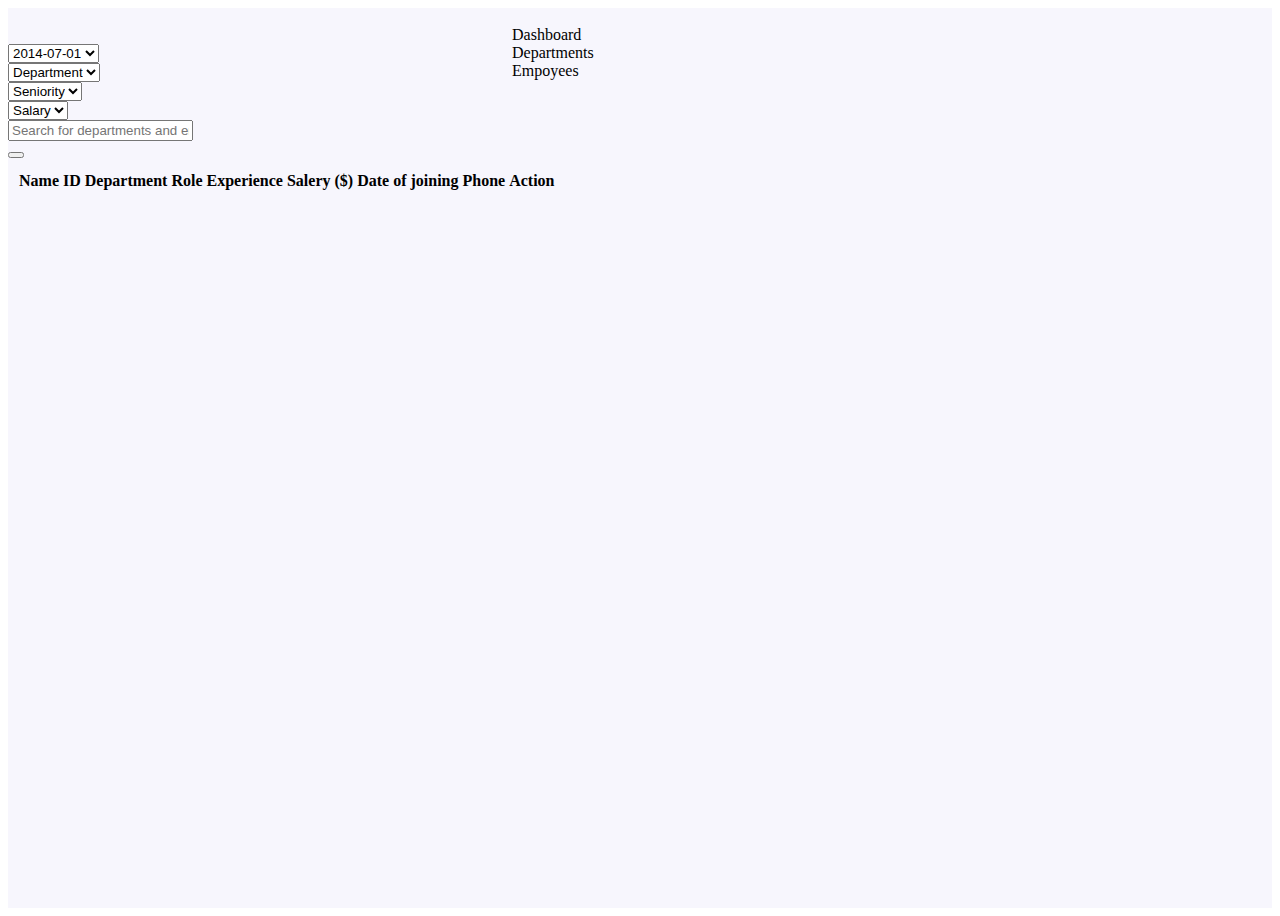
==== src/main/resources/templates/employee/index.html @ f7780c73 "manager employee" ====
<!DOCTYPE html>
<html lang="en">
<head>
    <meta charset="UTF-8">
    <meta http-equiv="X-UA-Compatible" content="IE=edge">
    <meta name="viewport" content="width=device-width, initial-scale=1.0">
    <title>Tracking the employee growth</title>
    <link rel="stylesheet" href="/assets/bootstrap/css/bootstrap.min.css">
    <link rel="stylesheet" href="/assets/font-awesome/css/font-awesome.min.css">
    <link rel="stylesheet" href="/assets/css/style.css">
    <link rel="stylesheet" href="/assets/iziToast/dist/css/iziToast.min.css">
</head>
<body>
<div class="container-fluid" style="background-color: #f7f6fd; height: 100vh;">
    <header>
        <div class="container">
            <div class="col-1 fl-l">
                <img class="logo" src="/assets/images/logo-128.png" alt="">
            </div>
            <div class="col-10 fl-l">
                <div style="position: absolute; left: 40%;">
                    <div class="fl-l mg-10">
                        Dashboard
                    </div>
                    <div class="fl-l mg-10">
                        Departments
                    </div>
                    <div class="fl-l mg-10">
                        Empoyees
                    </div>
                </div>
            </div>
            <div class="col-1 fl-r">
                <img class="avatar" src="/assets/images/User-Avatar-Profile-128.png" alt="">
            </div>
        </div>
    </header>

    <div class="content container">
        <div class="filter" style="height: 125px;">
            <div class="fl-l mgc-40-10">
                <select class="form-select" name="dateOfJoiningEmployee" id="dateOfJoiningEmployee">
                    <option value="2014-07-01">2014-07-01</option>
                </select>
            </div>
            <div class="fl-l mgc-40-10">
                <select class="form-select" name="departmentIdEmployee" id="departmentIdEmployee">
                    <option value="Department">Department</option>
                </select>
            </div>
            <div class="fl-l mgc-40-10">
                <select class="form-select" name="experienceEmployee" id="experienceEmployee">
                    <option value="Seniority">Seniority</option>
                </select>
            </div>
            <div class="fl-l mgc-40-10">
                <select class="form-select" name="salaryEmployee" id="salaryEmployee">
                    <option value="Salary">Salary</option>
                </select>
            </div>
            <div class="fl-l mgc-40-10">
                <input type="text" class="form-control" placeholder="Search for departments and empoyees">
            </div>
            <div>

                <a href="/cp/employees/create">
                    <button class="btn btn-outline-primary fl-r mgc-40-10">
                        <i class="fa fa-plus" aria-hidden="true"></i>
                    </button>
                </a>
            </div>
        </div>
        <table id="tbEmployee" class="table table-hover ">
            <thead>
            <tr class="text-center">
                <th></th>
                <th></th>
                <th>Name</th>
                <th>ID</th>
                <th>Department</th>
                <th>Role</th>
                <th>Experience</th>
                <th>Salery ($)</th>
                <th>Date of joining</th>
                <th>Phone</th>
                <th colspan="2">Action</th>
            </tr>
            </thead>
            <tbody>

            </tbody>
        </table>
    </div>

</div>
<script src="../../static/assets/iziToast/dist/js/iziToast.min.js"></script>
<script src="/AppUtils.js"></script>
<script src="https://cdnjs.cloudflare.com/ajax/libs/jquery/3.6.4/jquery.min.js" integrity="sha512-pumBsjNRGGqkPzKHndZMaAG+bir374sORyzM3uulLV14lN5LyykqNk8eEeUlUkB3U0M4FApyaHraT65ihJhDpQ==" crossorigin="anonymous" referrerpolicy="no-referrer"></script>
<script>
    const page = {
        urls: {
            getAllRole: AppUtils.GETALLROLE_URL,
            getAllDepartment: AppUtils.GETALLDEPARTMENT_URL,
            getAllProvinces: AppUtils.PROVINCE_URL,
            getAllDistrictsByProvinceId: AppUtils.PROVINCE_URL + "district/",
            getAllWardsByDistrictId: AppUtils.PROVINCE_URL + "ward/",
            getAllEmployee: AppUtils.GETALLEMPLOYEE_URL,
            getAllEmployeeById: AppUtils.GETALLEMPLOYEE_URL + "id",
            deleteEmployeeById : AppUtils.EMPLOYEE_URL
        },
        elements: {},
        loadData: {},
        commands: {},
        alertDanger: {},
        initializeEventControl: {}
    }

    page.elements.frmCreateEmployee = $("#frmCreateEmployee");
    page.elements.nameEmployee = $("#nameEmployee");
    page.elements.salaryEmployee = $("#salaryEmployee");
    page.elements.experienceEmployee = $("#experienceEmployee");
    page.elements.dateOfJoiningEmployee = $("#dateOfJoiningEmployee");
    page.elements.phoneEmployee = $("#phoneEmployee");
    page.elements.roleIdEmployee = $("#roleIdEmployee");
    page.elements.departmentIdEmployee = $("#departmentIdEmployee");
    page.elements.provinceId = $("#provinceId");
    page.elements.districtId = $("#districtId");
    page.elements.wardId = $("#wardId");
    page.elements.address = $("#address");
    page.elements.btnCreate = $("#btnCreate");

    page.elements.imageFile = $("#imageFile");
    page.elements.canvas = $("#canvas");
    page.elements.wrapper = $("#frmCreateEmployee section .wrappers");
    page.elements.wrapperContent = $("#frmCreateEmployee section .wrappers .content");
    page.elements.imagePreview = $("#frmCreateEmployee section .image-preview canvas");
    page.elements.imagePreview.css("display", "none");
    // page.elements.context = page.elements.canvas[0].getContext('2d');
    // page.dialogs.elements.context = null;
    page.elements.divImagePreview = $("#frmCreateEmployee div.image-preview, #frmCreateEmployee div.file-name");
    page.elements.btnClearImagePreview = $(".clear-image-preview i");

    page.alertDanger.frmCreateEmployee = $("#frmCreateEmployee .frm-alert-danger");

    page.elements.loader = $(".loader");
    page.elements.footerAccordion = $(".footer section.accordion");
    page.elements.footerContent = $(".footer section.accordion .content");
    page.elements.accordionCollapse = $('input[name=collapse]');

    page.elements.tbEmployee = $("#tbEmployee");
    page.elements.tbBdEmployee = $("#tbEmployee tbody");

    let emloyeeAvatar = new EmployeeAvatar();
    let employee = new Employee();
    let locationRegion = new LocationRegion();
    let department = new Department();
    let role = new Role();


    page.commands.handleShowConfirmDelete = () => {
        $(".delete").on("click", function () {
            let id = $(this).data("id");
            page.commands.getAllEmployeeById(id).then(() => {
                Swal.fire({
                    title: 'Bạn có chắc chắn muốn xóa?',
                    // text: "🖥🖥🖥",
                    icon: 'warning',
                    showCancelButton: true,
                    confirmButtonColor: '#3085d6',
                    cancelButtonColor: '#d33',
                    confirmButtonText: 'Yes!'
                }).then((result) => {
                    if (result.isConfirmed) {
                        page.commands.doDeleteEmployee(id)
                    }
                })
            })
        });
    }

    page.commands.doDeleteEmployee = (employeeId) => {
        page.commands.showLoading();
        $.ajax({
            headers: {
                "accept": "application/json",
                "content-type": "application/json"
            },
            type: "DELETE",
            url : page.urls.deleteEmployeeById + employeeId,
            data: JSON.stringify(employeeId)
        })
            .done(() => {
                $("#tr_" + employeeId).remove();
                AppUtils.IziToast.showSuccessAlert("Xóa nhân viên <b>'" + employee.name + "'</b> thành công");
                page.commands.handleShowConfirmDelete();
            })
            .fail((jqXHR) => {
                if (jqXHR.responseJSON.message) {
                    AppUtils.SweetAlert.showErrorAlert(jqXHR.responseJSON);
                } else {
                    AppUtils.SweetAlert.showError500();
                }
            })
            .always(function () {
                page.commands.closeLoading();
            })
    }

    page.commands.getAllEmployee = () => {
        return $.ajax({
            headers: {
                "accept": "application/json",
                "content-type": "application/json"
            },
            type: "GET",
            url: page.urls.getAllEmployee
        }).done((data) => {
            console.log(data)
            $.each(data, (i, item) => {
                employee = item;
                page.elements.tbBdEmployee.prepend(page.commands.renderEmployee(employee));
                page.commands.handleShowConfirmDelete();
                page.commands.removeHandleShowModal();
            })
        }).fail((error) => {
            AppUtils.IziToast.showErrorAlert(AppUtils.AlertMessageVi.ERROR_LOADING_EMPLOYEE);
        })
    }

    page.commands.getAllProvinces = () => {
        return $.ajax({
            headers: {
                "accept": "application/json",
                "content-type": "application/json"
            },
            type: "GET",
            url: page.urls.getAllProvinces
        })
            .done((data) => {
                let results = data.results;
                page.elements.provinceId.append('<option disabled selected hidden>Chọn Tỉnh/Thành Phố</option>');
                results.map(item => {
                    let str = `<option value="${item.provinceId}">${item.provinceName}</option>`;
                    page.elements.provinceId.append(str);
                })
            })
            .fail((error) => {
                AppUtils.IziToast.showErrorAlert(AppUtils.AlertMessageVi.ERROR_LOADING_PROVINCE);
            })
    }

    page.commands.getAllDistrictsByProvinceId = (provinceId) => {
        return $.ajax({
            headers: {
                "accept": "application/json",
                "content-type": "application/json"
            },
            type: "GET",
            url: page.urls.getAllDistrictsByProvinceId + provinceId
        })
            .done((data) => {
                page.elements.districtId.empty();

                page.elements.districtId.append('<option disabled selected hidden>Chọn Quận/Huyện</option>');

                let results = data.results;

                results.map(item => {
                    let str = `<option value="${item.districtId}">${item.districtName}</option>`;
                    page.elements.districtId.append(str);
                })
            })
            .fail((error) => {
                AppUtils.IziToast.showErrorAlert(AppUtils.AlertMessageVi.ERROR_LOADING_DISTRICT);
            })
    }

    page.commands.getAllWardsByDistrictId = (districtId) => {
        return $.ajax({
            headers: {
                "accept": "application/json",
                "content-type": "application/json"
            },
            type: "GET",
            url: page.urls.getAllWardsByDistrictId + districtId
        })
            .done((data) => {
                page.elements.wardId.empty();

                page.elements.wardId.append('<option disabled selected hidden>Chọn Phường/Xã</option>');
                let results = data.results;

                results.map(item => {
                    let str = `<option value="${item.wardId}">${item.wardName}</option>`;
                    page.elements.wardId.append(str);
                })
            })
            .fail((error) => {
                AppUtils.IziToast.showErrorAlert(AppUtils.AlertMessageVi.ERROR_LOADING_WARD);
            })
    }

    page.commands.getAllEmployeeById = (employeeId) => {
        return $.ajax({
            headers: {
                "accept": "application/json",
                "content-type": "application/json"
            },
            type: "GET",
            url: page.urls.getAllEmployee + employeeId
        }).done((data) => {
            employee = data;
        }).fail((jqXHR) => {
            let errors = jqXHR.response;
            if (errors) {
                let str = "";
                $.each(data, (k, v) => {
                    str += `
                   ${v}
                   `;
                })
                AppUtils.SweetAlert.showErrorAlert(str);
            }
        })
    }

    page.commands.renderEmployee = (employee) => {
        let image_thumbnail = AppUtils.BASE_URL_CLOUD_IMAGE + "/"
            + AppUtils.SCALE_IMAGE_W60_H60_Q100 + "/"
            + employee.emloyeeAvatar.fileFolder + "/"
            + employee.emloyeeAvatar.fileName;

        return `
            <tr id="tr_${employee.id}" class="text-center">
                <td>
                    <input type="checkbox">
                </td>
                <td >
                    <img class="avatar" src=${image_thumbnail} alt="${emloyeeAvatar.fileName}">
                </td>
                <td >
                    <span>${employee.name}</span>
                </td>
                <td >
                    ${employee.id}
                </td>
                <td >
                   ${employee.department.name}
                </td>
                <td >
                    ${employee.role.code}
                </td>
                <td >
                    ${employee.experience}
                </td>
                <td >
                   ${employee.salary}
                </td>
                <td>
                    ${employee.dateOfJoining}
                </td>
                <td>
                   ${employee.phone}
                </td>
                <td>
                      <button data-id="${employee.id}"
                        data-avatar-id = "${emloyeeAvatar.id}"
                        data-avatar-file-folder = "${emloyeeAvatar.fileFolder}"
                        data-avatar-file-name = "${emloyeeAvatar.fileName}"
                        class="btn btn-outline-primary update">
                           <i class="fa fa-pencil" aria-hidden="true"></i>
                      </button>

                </td>
                <td>
                       <button data-id="${employee.id}"
                        class="btn btn-outline-danger delete">
                           <i class="fa fa-ban" aria-hidden="true"></i>
                        </button>
                </td>
            </tr>

        </tr>
    `;
    }

    page.commands.getAllRole = () => {
        return $.ajax({
            headers: {
                "accept": "application/json",
                "content-type": "application/json"
            },
            type: "GET",
            url: page.urls.getAllRole
        }).done((data) => {
            let results = data;
            console.log(results)
            page.elements.roleIdEmployee.append('<option disabled selected hidden>Chọn role</option>');
            results.map(item => {
                let str = `<option value="${item.id}">${item.code}</option>`;
                page.elements.roleIdEmployee.append(str)
            })
        }).fail((error) => {
            AppUtils.IziToast.showErrorAlert(AppUtils.AlertMessageVi.ERROR_LOADING_ROLE);
        })
    }

    page.commands.getAllDepartment = () => {
        return $.ajax({
            headers: {
                "accept": "application/json",
                "content-type": "application/json"
            },
            type: "GET",
            url: page.urls.getAllDepartment,
        }).done((data) => {
            let results = data;
            page.elements.departmentIdEmployee.append('<option disabled selected hidden>Chọn phòng ban</option>');
            results.map(item => {
                let str = `<option value="${item.id}">${item.name}</option>`;
                page.elements.departmentIdEmployee.append(str)
            })
        }).fail((error) => {
            AppUtils.IziToast.showErrorAlert(AppUtils.AlertMessageVi.ERROR_LOADING_DEPARTMENT);
        })
    }

    page.commands.loadImageToCanvas = (imageFile) => {
        page.elements.imagePreview.css("display", "");
        page.elements.wrapper.addClass("active");
        page.elements.wrapperContent.css("opacity", 0);

        let imageObj = new Image();

        imageObj.onload = function () {
            page.elements.context.canvas.width = imageObj.width;
            page.elements.context.canvas.height = imageObj.height;
            page.elements.context.drawImage(imageObj, 0, 0, imageObj.width, imageObj.height);
        };

        imageObj.src = URL.createObjectURL(imageFile);
    }

    page.commands.changeImagePreview = () => {
        let imageFile = page.elements.imageFile[0].files[0];

        if (imageFile) {
            let reader = new FileReader();

            reader.readAsDataURL(imageFile);

            reader.onload = function (e) {
                if (e.target.readyState === FileReader.DONE) {
                    page.commands.loadImageToCanvas(imageFile);
                }
            }

            $("#imageFile-error").remove();

            page.commands.checkValidate();
        } else {
            page.elements.clearImagePreview();
        }
    }

    page.elements.clearImagePreview = () => {
        page.elements.imageFile.val("");
        page.elements.imagePreview.css("display", "none");
        page.elements.wrapper.removeClass("active");
        page.elements.wrapperContent.css("opacity", 1);
    }

    page.commands.showLoading = () => {
        page.elements.loader.removeClass("hide");
        page.elements.btnCreate.prop('disabled', true);
    }

    page.commands.closeLoading = () => {
        page.elements.loader.addClass("hide");
        page.elements.btnCreate.prop('disabled', false);
    }

    page.commands.loadData = () => {

        // let employeeId = [[${employeeId}]];
        // page.loadData.getAllEmployeeById(employeeId);

        page.commands.getAllEmployee();
        page.commands.getAllRole();
        page.commands.getAllDepartment();
        page.commands.getAllProvinces();
        page.commands.getAllProvinces().then(() => {
            let provinceId = page.elements.provinceId.val();
            page.commands.getAllDistrictsByProvinceId(provinceId).then(() => {
                let districtId = page.elements.provinceId.val();
                page.commands.getAllWardsByDistrictId(districtId);
            });
        });
    }

    page.commands.handleShowGroupModal = () => {
        page.commands.handleShowConfirmDelete();
    }

    page.commands.removeHandleShowModal = () => {
        $(".delete").off("click");
    }

    page.initializeEventControl = () => {
        page.commands.handleShowConfirmDelete();
    }

    $(() => {
        page.commands.loadData();
        page.initializeEventControl();
    });

</script>

</body>
</html>
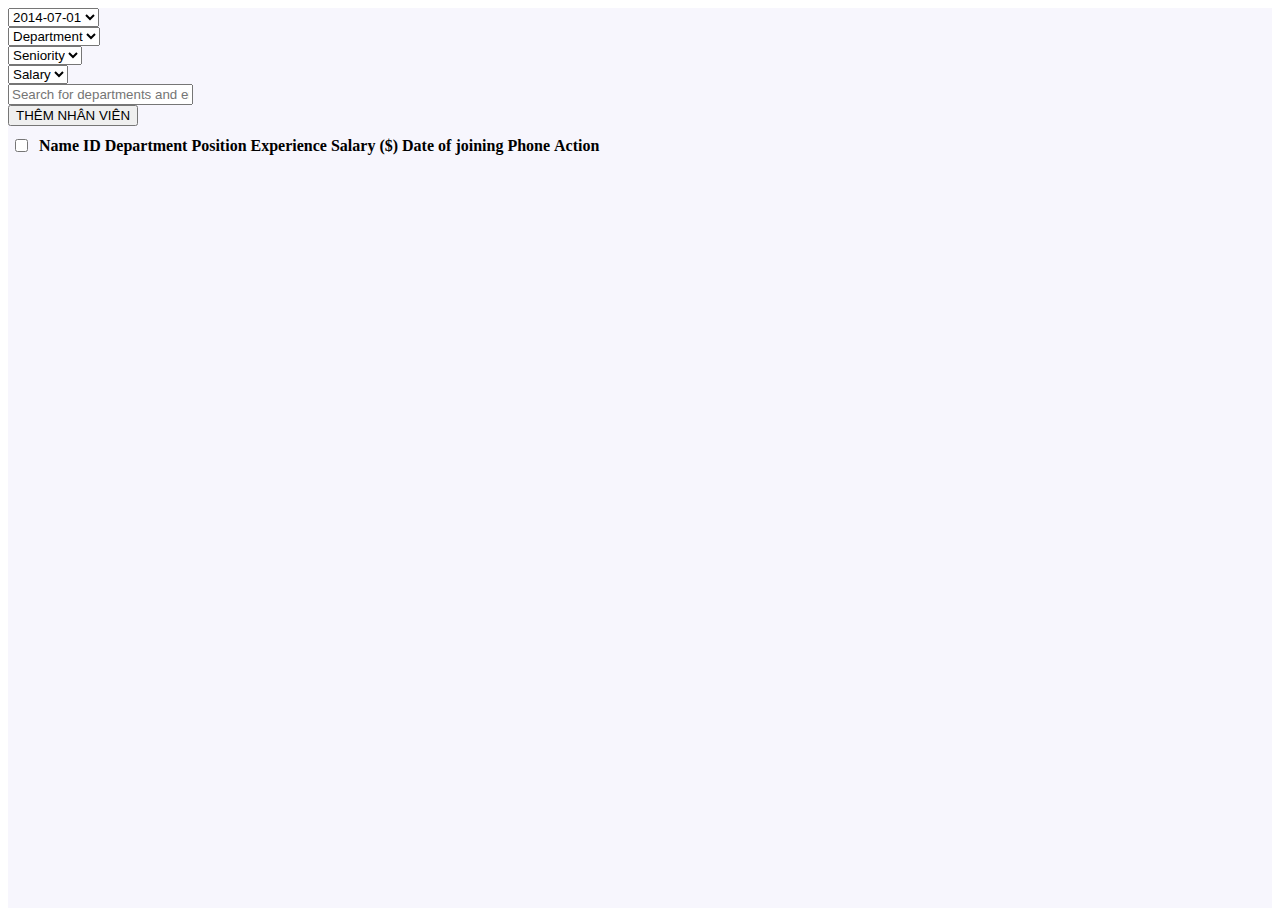
==== commit c07072dc: "update template" ====
--- a/src/main/resources/templates/employee/index.html
+++ b/src/main/resources/templates/employee/index.html
@@ -1,5 +1,5 @@
 <!DOCTYPE html>
-<html lang="en">
+<html xmlns:th="http://www.thymeleaf.org" lang="en">
 <head>
     <meta charset="UTF-8">
     <meta http-equiv="X-UA-Compatible" content="IE=edge">
@@ -8,159 +8,141 @@
     <link rel="stylesheet" href="/assets/bootstrap/css/bootstrap.min.css">
     <link rel="stylesheet" href="/assets/font-awesome/css/font-awesome.min.css">
     <link rel="stylesheet" href="/assets/css/style.css">
-    <link rel="stylesheet" href="/assets/iziToast/dist/css/iziToast.min.css">
+    <link rel="stylesheet" href="/assets/sweet-alert/sweetalert2.min.css">
+    <link rel="stylesheet" href="/assets/iziToast/iziToast.css">
+    <link rel="stylesheet" href="/assets/css/expand-collapse.css">
+<!--    <link rel="stylesheet" href="/assets/css/loading.css">-->
+<!--    <link href="/assets/css/icons.min.css" rel="stylesheet"  type="text/css">-->
+
 </head>
 <body>
-<div class="container-fluid" style="background-color: #f7f6fd; height: 100vh;">
-    <header>
-        <div class="container">
-            <div class="col-1 fl-l">
-                <img class="logo" src="/assets/images/logo-128.png" alt="">
+    <th:block th:replace="layout/header"/>
+    <div class="container-fluid" style="background-color: #f7f6fd; height: 100vh;">
+
+
+        <div class="content container">
+            <div class="filter" style="height: 125px;">
+                <div class="fl-l mgc-40-10">
+                    <select class="form-select" name="dateOfJoiningEmployee" id="dateOfJoiningEmployee">
+                        <option value="2014-07-01">2014-07-01</option>
+                    </select>
+                </div>
+                <div class="fl-l mgc-40-10">
+                    <select class="form-select" name="departmentIdEmployee" id="departmentIdEmployee">
+                        <option value="Department">Department</option>
+                    </select>
+                </div>
+                <div class="fl-l mgc-40-10">
+                    <select class="form-select" name="experienceEmployee" id="experienceEmployee">
+                        <option value="Seniority">Seniority</option>
+                    </select>
+                </div>
+                <div class="fl-l mgc-40-10">
+                    <select class="form-select" name="salaryEmployee" id="salaryEmployee">
+                        <option value="Salary">Salary</option>
+                    </select>
+                </div>
+                <div class="fl-l mgc-40-10">
+                    <input type="text" class="form-control" placeholder="Search for departments and empoyees">
+                </div>
+                <div>
+
+                    <a href="/cp/employees/create">
+                        <button class="btn btn-outline-primary fl-r mgc-40-10">
+                            <i class="fa fa-plus" aria-hidden="true"></i>
+                            THÊM NHÂN VIÊN
+                        </button>
+                    </a>
+                </div>
             </div>
-            <div class="col-10 fl-l">
-                <div style="position: absolute; left: 40%;">
-                    <div class="fl-l mg-10">
-                        Dashboard
-                    </div>
-                    <div class="fl-l mg-10">
-                        Departments
-                    </div>
-                    <div class="fl-l mg-10">
-                        Empoyees
-                    </div>
-                </div>
-            </div>
-            <div class="col-1 fl-r">
-                <img class="avatar" src="/assets/images/User-Avatar-Profile-128.png" alt="">
-            </div>
+            <table id="tbEmployee" class="table table-hover ">
+                <thead>
+                <tr class="text-center">
+                    <th>
+                        <input type="checkbox">
+                    </th>
+                    <th></th>
+                    <th>Name</th>
+                    <th>ID</th>
+                    <th>Department</th>
+                    <th>Position</th>
+                    <th>Experience</th>
+                    <th>Salary ($)</th>
+                    <th>Date of joining</th>
+                    <th>Phone</th>
+                    <th colspan="2">Action</th>
+                </tr>
+                </thead>
+                <tbody>
+
+                </tbody>
+            </table>
         </div>
-    </header>
-
-    <div class="content container">
-        <div class="filter" style="height: 125px;">
-            <div class="fl-l mgc-40-10">
-                <select class="form-select" name="dateOfJoiningEmployee" id="dateOfJoiningEmployee">
-                    <option value="2014-07-01">2014-07-01</option>
-                </select>
-            </div>
-            <div class="fl-l mgc-40-10">
-                <select class="form-select" name="departmentIdEmployee" id="departmentIdEmployee">
-                    <option value="Department">Department</option>
-                </select>
-            </div>
-            <div class="fl-l mgc-40-10">
-                <select class="form-select" name="experienceEmployee" id="experienceEmployee">
-                    <option value="Seniority">Seniority</option>
-                </select>
-            </div>
-            <div class="fl-l mgc-40-10">
-                <select class="form-select" name="salaryEmployee" id="salaryEmployee">
-                    <option value="Salary">Salary</option>
-                </select>
-            </div>
-            <div class="fl-l mgc-40-10">
-                <input type="text" class="form-control" placeholder="Search for departments and empoyees">
-            </div>
-            <div>
-
-                <a href="/cp/employees/create">
-                    <button class="btn btn-outline-primary fl-r mgc-40-10">
-                        <i class="fa fa-plus" aria-hidden="true"></i>
-                    </button>
-                </a>
-            </div>
-        </div>
-        <table id="tbEmployee" class="table table-hover ">
-            <thead>
-            <tr class="text-center">
-                <th></th>
-                <th></th>
-                <th>Name</th>
-                <th>ID</th>
-                <th>Department</th>
-                <th>Role</th>
-                <th>Experience</th>
-                <th>Salery ($)</th>
-                <th>Date of joining</th>
-                <th>Phone</th>
-                <th colspan="2">Action</th>
-            </tr>
-            </thead>
-            <tbody>
-
-            </tbody>
-        </table>
     </div>
 
-</div>
-<script src="../../static/assets/iziToast/dist/js/iziToast.min.js"></script>
-<script src="/AppUtils.js"></script>
-<script src="https://cdnjs.cloudflare.com/ajax/libs/jquery/3.6.4/jquery.min.js" integrity="sha512-pumBsjNRGGqkPzKHndZMaAG+bir374sORyzM3uulLV14lN5LyykqNk8eEeUlUkB3U0M4FApyaHraT65ihJhDpQ==" crossorigin="anonymous" referrerpolicy="no-referrer"></script>
-<script>
-    const page = {
-        urls: {
-            getAllRole: AppUtils.GETALLROLE_URL,
-            getAllDepartment: AppUtils.GETALLDEPARTMENT_URL,
-            getAllProvinces: AppUtils.PROVINCE_URL,
-            getAllDistrictsByProvinceId: AppUtils.PROVINCE_URL + "district/",
-            getAllWardsByDistrictId: AppUtils.PROVINCE_URL + "ward/",
-            getAllEmployee: AppUtils.GETALLEMPLOYEE_URL,
-            getAllEmployeeById: AppUtils.GETALLEMPLOYEE_URL + "id",
-            deleteEmployeeById : AppUtils.EMPLOYEE_URL
-        },
-        elements: {},
-        loadData: {},
-        commands: {},
-        alertDanger: {},
-        initializeEventControl: {}
-    }
-
-    page.elements.frmCreateEmployee = $("#frmCreateEmployee");
-    page.elements.nameEmployee = $("#nameEmployee");
-    page.elements.salaryEmployee = $("#salaryEmployee");
-    page.elements.experienceEmployee = $("#experienceEmployee");
-    page.elements.dateOfJoiningEmployee = $("#dateOfJoiningEmployee");
-    page.elements.phoneEmployee = $("#phoneEmployee");
-    page.elements.roleIdEmployee = $("#roleIdEmployee");
-    page.elements.departmentIdEmployee = $("#departmentIdEmployee");
-    page.elements.provinceId = $("#provinceId");
-    page.elements.districtId = $("#districtId");
-    page.elements.wardId = $("#wardId");
-    page.elements.address = $("#address");
-    page.elements.btnCreate = $("#btnCreate");
-
-    page.elements.imageFile = $("#imageFile");
-    page.elements.canvas = $("#canvas");
-    page.elements.wrapper = $("#frmCreateEmployee section .wrappers");
-    page.elements.wrapperContent = $("#frmCreateEmployee section .wrappers .content");
-    page.elements.imagePreview = $("#frmCreateEmployee section .image-preview canvas");
-    page.elements.imagePreview.css("display", "none");
-    // page.elements.context = page.elements.canvas[0].getContext('2d');
-    // page.dialogs.elements.context = null;
-    page.elements.divImagePreview = $("#frmCreateEmployee div.image-preview, #frmCreateEmployee div.file-name");
-    page.elements.btnClearImagePreview = $(".clear-image-preview i");
-
-    page.alertDanger.frmCreateEmployee = $("#frmCreateEmployee .frm-alert-danger");
-
-    page.elements.loader = $(".loader");
-    page.elements.footerAccordion = $(".footer section.accordion");
-    page.elements.footerContent = $(".footer section.accordion .content");
-    page.elements.accordionCollapse = $('input[name=collapse]');
-
-    page.elements.tbEmployee = $("#tbEmployee");
-    page.elements.tbBdEmployee = $("#tbEmployee tbody");
-
-    let emloyeeAvatar = new EmployeeAvatar();
-    let employee = new Employee();
-    let locationRegion = new LocationRegion();
-    let department = new Department();
-    let role = new Role();
-
-
-    page.commands.handleShowConfirmDelete = () => {
-        $(".delete").on("click", function () {
-            let id = $(this).data("id");
-            page.commands.getAllEmployeeById(id).then(() => {
+    <th:block th:replace="layout/footer :: footer"></th:block>
+
+
+    <script src="/assets/js/jQuery.3.6.1.js"></script>
+    <script src="/assets/sweet-alert/sweetalert2@11.js"></script>
+    <script src="/assets/iziToast/iziToast.js"></script>
+    <script src="/AppUtils.js"></script>
+
+    <script>
+        const page = {
+            urls: {
+                getAllRole: AppUtils.POSITION_API,
+                getAllDepartment: AppUtils.DEPARTMENT_API,
+                getAllProvinces: AppUtils.PROVINCE_URL,
+                getAllDistrictsByProvinceId: AppUtils.PROVINCE_URL + "district/",
+                getAllWardsByDistrictId: AppUtils.PROVINCE_URL + "ward/",
+                getAllEmployee: AppUtils.EMPLOYEE_API,
+                getAllEmployeeById: AppUtils.EMPLOYEE_API + "id",
+                deleteEmployeeById : AppUtils.EMPLOYEE_API
+            },
+            elements: {},
+            loadData: {},
+            commands: {},
+            alertDanger: {},
+            initializeEventControl: {}
+        }
+
+        page.elements.frmCreateEmployee = $("#frmCreateEmployee");
+        page.elements.nameEmployee = $("#nameEmployee");
+        page.elements.salaryEmployee = $("#salaryEmployee");
+        page.elements.experienceEmployee = $("#experienceEmployee");
+        page.elements.dateOfJoiningEmployee = $("#dateOfJoiningEmployee");
+        page.elements.phoneEmployee = $("#phoneEmployee");
+        page.elements.roleIdEmployee = $("#roleIdEmployee");
+        page.elements.departmentIdEmployee = $("#departmentIdEmployee");
+        page.elements.provinceId = $("#provinceId");
+        page.elements.districtId = $("#districtId");
+        page.elements.wardId = $("#wardId");
+        page.elements.address = $("#address");
+        page.elements.btnCreate = $("#btnCreate");
+
+
+        page.alertDanger.frmCreateEmployee = $("#frmCreateEmployee .frm-alert-danger");
+
+        page.elements.loader = $(".loader");
+        page.elements.footerAccordion = $(".footer section.accordion");
+        page.elements.footerContent = $(".footer section.accordion .content");
+        page.elements.accordionCollapse = $('input[name=collapse]');
+
+        page.elements.tbEmployee = $("#tbEmployee");
+        page.elements.tbBdEmployee = $("#tbEmployee tbody");
+
+        let employeeAvatar = new EmployeeAvatar();
+        let employee = new Employee();
+        let locationRegion = new LocationRegion();
+        let department = new Department();
+        let position = new Role();
+
+
+        page.commands.handleShowConfirmDelete = () => {
+            page.elements.tbBdEmployee.on("click", ".delete", function () {
+                let id = $(this).data("id");
+                let fullName = $(this).data("full-name");
                 Swal.fire({
                     title: 'Bạn có chắc chắn muốn xóa?',
                     // text: "🖥🖥🖥",
@@ -171,351 +153,338 @@
                     confirmButtonText: 'Yes!'
                 }).then((result) => {
                     if (result.isConfirmed) {
-                        page.commands.doDeleteEmployee(id)
+                        page.commands.doDeleteEmployee(id, fullName)
                     }
                 })
-            })
+            });
+        }
+
+        page.commands.doDeleteEmployee = (employeeId, fullName) => {
+            page.commands.showLoading();
+            $.ajax({
+                headers: {
+                    "accept": "application/json",
+                    "content-type": "application/json"
+                },
+                type: "DELETE",
+                url : page.urls.deleteEmployeeById + '/' + employeeId
+            })
+                .done(() => {
+                    $("#tr_" + employeeId).remove();
+                    AppUtils.IziToast.showSuccessAlert("Xóa nhân viên <b>'" + fullName + "'</b> thành công");
+                })
+                .fail((jqXHR) => {
+                    if (jqXHR.responseJSON.message) {
+                        AppUtils.SweetAlert.showErrorAlert(jqXHR.responseJSON);
+                    } else {
+                        AppUtils.SweetAlert.showError500();
+                    }
+                })
+                .always(function () {
+                    page.commands.closeLoading();
+                })
+        }
+
+        page.commands.getAllEmployee = () => {
+            return $.ajax({
+                headers: {
+                    "accept": "application/json",
+                    "content-type": "application/json"
+                },
+                type: "GET",
+                url: page.urls.getAllEmployee
+            }).done((data) => {
+                $.each(data, (i, item) => {
+                    employee = item;
+                    page.elements.tbBdEmployee.prepend(page.commands.renderEmployee(employee));
+                })
+            }).fail((error) => {
+                AppUtils.IziToast.showErrorAlert(AppUtils.AlertMessageVi.ERROR_LOADING_EMPLOYEE);
+            })
+        }
+
+        page.commands.getAllProvinces = () => {
+            return $.ajax({
+                headers: {
+                    "accept": "application/json",
+                    "content-type": "application/json"
+                },
+                type: "GET",
+                url: page.urls.getAllProvinces
+            })
+                .done((data) => {
+                    let results = data.results;
+                    page.elements.provinceId.append('<option disabled selected hidden>Chọn Tỉnh/Thành Phố</option>');
+                    results.map(item => {
+                        let str = `<option value="${item.provinceId}">${item.provinceName}</option>`;
+                        page.elements.provinceId.append(str);
+                    })
+                })
+                .fail((error) => {
+                    AppUtils.IziToast.showErrorAlert(AppUtils.AlertMessageVi.ERROR_LOADING_PROVINCE);
+                })
+        }
+
+        page.commands.getAllDistrictsByProvinceId = (provinceId) => {
+            return $.ajax({
+                headers: {
+                    "accept": "application/json",
+                    "content-type": "application/json"
+                },
+                type: "GET",
+                url: page.urls.getAllDistrictsByProvinceId + provinceId
+            })
+                .done((data) => {
+                    page.elements.districtId.empty();
+
+                    page.elements.districtId.append('<option disabled selected hidden>Chọn Quận/Huyện</option>');
+
+                    let results = data.results;
+
+                    results.map(item => {
+                        let str = `<option value="${item.districtId}">${item.districtName}</option>`;
+                        page.elements.districtId.append(str);
+                    })
+                })
+                .fail((error) => {
+                    AppUtils.IziToast.showErrorAlert(AppUtils.AlertMessageVi.ERROR_LOADING_DISTRICT);
+                })
+        }
+
+        page.commands.getAllWardsByDistrictId = (districtId) => {
+            return $.ajax({
+                headers: {
+                    "accept": "application/json",
+                    "content-type": "application/json"
+                },
+                type: "GET",
+                url: page.urls.getAllWardsByDistrictId + districtId
+            })
+                .done((data) => {
+                    page.elements.wardId.empty();
+
+                    page.elements.wardId.append('<option disabled selected hidden>Chọn Phường/Xã</option>');
+                    let results = data.results;
+
+                    results.map(item => {
+                        let str = `<option value="${item.wardId}">${item.wardName}</option>`;
+                        page.elements.wardId.append(str);
+                    })
+                })
+                .fail((error) => {
+                    AppUtils.IziToast.showErrorAlert(AppUtils.AlertMessageVi.ERROR_LOADING_WARD);
+                })
+        }
+
+        page.commands.getAllEmployeeById = (employeeId) => {
+            return $.ajax({
+                headers: {
+                    "accept": "application/json",
+                    "content-type": "application/json"
+                },
+                type: "GET",
+                url: page.urls.getAllEmployee + employeeId
+            }).done((data) => {
+                employee = data;
+            }).fail((jqXHR) => {
+                let errors = jqXHR.response;
+                if (errors) {
+                    let str = "";
+                    $.each(data, (k, v) => {
+                        str += `
+                       ${v}
+                       `;
+                    })
+                    AppUtils.SweetAlert.showErrorAlert(str);
+                }
+            })
+        }
+
+        page.commands.renderEmployee = (employee) => {
+            let image_thumbnail = AppUtils.BASE_URL_CLOUD_IMAGE + "/"
+                + AppUtils.SCALE_IMAGE_W60_H60_Q100 + "/"
+                + employee.employeeAvatar.fileFolder + "/"
+                + employee.employeeAvatar.fileName;
+
+            return `
+                <tr id="tr_${employee.id}" class="text-center">
+                    <td>
+                        <input class="deletes" type="checkbox" data-id = "${employee.id}" >
+                    </td>
+                    <td >
+                        <img class="avatar" src=${image_thumbnail} alt="${employeeAvatar.fileName}">
+                    </td>
+                    <td >
+                        <span>${employee.fullName}</span>
+                    </td>
+                    <td >
+                        ${employee.id}
+                    </td>
+                    <td >
+                       ${employee.department.name}
+                    </td>
+                    <td >
+                        ${employee.positionCode}
+                    </td>
+                    <td >
+                        ${employee.experience}
+                    </td>
+                    <td >
+                       ${employee.salary}
+                    </td>
+                    <td>
+                        ${employee.dateOfJoining}
+                    </td>
+                    <td>
+                       ${employee.phone}
+                    </td>
+                    <td>
+                        <a href="/cp/employees/update/${employee.id}">
+                            <button data-id="${employee.id}"
+                                data-avatar-id = "${employeeAvatar.id}"
+                                data-avatar-file-folder = "${employeeAvatar.fileFolder}"
+                                data-avatar-file-name = "${employeeAvatar.fileName}"
+                                class="btn btn-outline-primary update"
+                            >
+                                <i class="fa fa-pencil" aria-hidden="true"></i>
+                            </button>
+                        </a>
+                    </td>
+                    <td>
+                           <button data-id="${employee.id}" data-full-name="${employee.fullName}"
+                                class="btn btn-outline-danger delete">
+                               <i class="fa fa-ban" aria-hidden="true"></i>
+                            </button>
+                    </td>
+                </tr>
+
+            </tr>
+        `;
+        }
+
+        page.commands.getAllPositions = () => {
+            return $.ajax({
+                headers: {
+                    "accept": "application/json",
+                    "content-type": "application/json"
+                },
+                type: "GET",
+                url: page.urls.getAllPositions
+            }).done((data) => {
+                let results = data;
+                page.elements.roleIdEmployee.append('<option disabled selected hidden>Chọn position</option>');
+                results.map(item => {
+                    let str = `<option value="${item.code}">${item.name}</option>`;
+                    page.elements.roleIdEmployee.append(str)
+                })
+            }).fail((error) => {
+                AppUtils.IziToast.showErrorAlert(AppUtils.AlertMessageVi.ERROR_LOADING_ROLE);
+            })
+        }
+
+        page.commands.getAllDepartment = () => {
+            return $.ajax({
+                headers: {
+                    "accept": "application/json",
+                    "content-type": "application/json"
+                },
+                type: "GET",
+                url: page.urls.getAllDepartment,
+            }).done((data) => {
+                let results = data;
+                page.elements.departmentIdEmployee.append('<option disabled selected hidden>Chọn phòng ban</option>');
+                results.map(item => {
+                    let str = `<option value="${item.id}">${item.name}</option>`;
+                    page.elements.departmentIdEmployee.append(str)
+                })
+            }).fail((error) => {
+                AppUtils.IziToast.showErrorAlert(AppUtils.AlertMessageVi.ERROR_LOADING_DEPARTMENT);
+            })
+        }
+
+        // page.commands.loadImageToCanvas = (imageFile) => {
+        //     page.elements.imagePreview.css("display", "");
+        //     page.elements.wrapper.addClass("active");
+        //     page.elements.wrapperContent.css("opacity", 0);
+        //
+        //     let imageObj = new Image();
+        //
+        //     imageObj.onload = function () {
+        //         page.elements.context.canvas.width = imageObj.width;
+        //         page.elements.context.canvas.height = imageObj.height;
+        //         page.elements.context.drawImage(imageObj, 0, 0, imageObj.width, imageObj.height);
+        //     };
+        //
+        //     imageObj.src = URL.createObjectURL(imageFile);
+        // }
+        //
+        // page.commands.changeImagePreview = () => {
+        //     let imageFile = page.elements.imageFile[0].files[0];
+        //
+        //     if (imageFile) {
+        //         let reader = new FileReader();
+        //
+        //         reader.readAsDataURL(imageFile);
+        //
+        //         reader.onload = function (e) {
+        //             if (e.target.readyState === FileReader.DONE) {
+        //                 page.commands.loadImageToCanvas(imageFile);
+        //             }
+        //         }
+        //
+        //         $("#imageFile-error").remove();
+        //
+        //         page.commands.checkValidate();
+        //     } else {
+        //         page.elements.clearImagePreview();
+        //     }
+        // }
+        //
+        // page.elements.clearImagePreview = () => {
+        //     page.elements.imageFile.val("");
+        //     page.elements.imagePreview.css("display", "none");
+        //     page.elements.wrapper.removeClass("active");
+        //     page.elements.wrapperContent.css("opacity", 1);
+        // }
+
+        page.commands.showLoading = () => {
+            page.elements.loader.removeClass("hide");
+            page.elements.btnCreate.prop('disabled', true);
+        }
+
+        page.commands.closeLoading = () => {
+            page.elements.loader.addClass("hide");
+            page.elements.btnCreate.prop('disabled', false);
+        }
+
+        page.commands.loadData = () => {
+
+            // let employeeId = [[${employeeId}]];
+            // page.loadData.getAllEmployeeById(employeeId);
+
+            page.commands.getAllEmployee();
+            // page.commands.getAllPositions();
+            // page.commands.getAllDepartments();
+            // page.commands.getAllProvinces().then(() => {
+            //     let provinceId = page.elements.provinceId.val();
+            //     page.commands.getAllDistrictsByProvinceId(provinceId).then(() => {
+            //         let districtId = page.elements.provinceId.val();
+            //         page.commands.getAllWardsByDistrictId(districtId);
+            //     });
+            // });
+        }
+
+
+        page.initializeEventControl = () => {
+            page.commands.handleShowConfirmDelete();
+        }
+
+        $(() => {
+            page.commands.loadData();
+            page.initializeEventControl();
         });
-    }
-
-    page.commands.doDeleteEmployee = (employeeId) => {
-        page.commands.showLoading();
-        $.ajax({
-            headers: {
-                "accept": "application/json",
-                "content-type": "application/json"
-            },
-            type: "DELETE",
-            url : page.urls.deleteEmployeeById + employeeId,
-            data: JSON.stringify(employeeId)
-        })
-            .done(() => {
-                $("#tr_" + employeeId).remove();
-                AppUtils.IziToast.showSuccessAlert("Xóa nhân viên <b>'" + employee.name + "'</b> thành công");
-                page.commands.handleShowConfirmDelete();
-            })
-            .fail((jqXHR) => {
-                if (jqXHR.responseJSON.message) {
-                    AppUtils.SweetAlert.showErrorAlert(jqXHR.responseJSON);
-                } else {
-                    AppUtils.SweetAlert.showError500();
-                }
-            })
-            .always(function () {
-                page.commands.closeLoading();
-            })
-    }
-
-    page.commands.getAllEmployee = () => {
-        return $.ajax({
-            headers: {
-                "accept": "application/json",
-                "content-type": "application/json"
-            },
-            type: "GET",
-            url: page.urls.getAllEmployee
-        }).done((data) => {
-            console.log(data)
-            $.each(data, (i, item) => {
-                employee = item;
-                page.elements.tbBdEmployee.prepend(page.commands.renderEmployee(employee));
-                page.commands.handleShowConfirmDelete();
-                page.commands.removeHandleShowModal();
-            })
-        }).fail((error) => {
-            AppUtils.IziToast.showErrorAlert(AppUtils.AlertMessageVi.ERROR_LOADING_EMPLOYEE);
-        })
-    }
-
-    page.commands.getAllProvinces = () => {
-        return $.ajax({
-            headers: {
-                "accept": "application/json",
-                "content-type": "application/json"
-            },
-            type: "GET",
-            url: page.urls.getAllProvinces
-        })
-            .done((data) => {
-                let results = data.results;
-                page.elements.provinceId.append('<option disabled selected hidden>Chọn Tỉnh/Thành Phố</option>');
-                results.map(item => {
-                    let str = `<option value="${item.provinceId}">${item.provinceName}</option>`;
-                    page.elements.provinceId.append(str);
-                })
-            })
-            .fail((error) => {
-                AppUtils.IziToast.showErrorAlert(AppUtils.AlertMessageVi.ERROR_LOADING_PROVINCE);
-            })
-    }
-
-    page.commands.getAllDistrictsByProvinceId = (provinceId) => {
-        return $.ajax({
-            headers: {
-                "accept": "application/json",
-                "content-type": "application/json"
-            },
-            type: "GET",
-            url: page.urls.getAllDistrictsByProvinceId + provinceId
-        })
-            .done((data) => {
-                page.elements.districtId.empty();
-
-                page.elements.districtId.append('<option disabled selected hidden>Chọn Quận/Huyện</option>');
-
-                let results = data.results;
-
-                results.map(item => {
-                    let str = `<option value="${item.districtId}">${item.districtName}</option>`;
-                    page.elements.districtId.append(str);
-                })
-            })
-            .fail((error) => {
-                AppUtils.IziToast.showErrorAlert(AppUtils.AlertMessageVi.ERROR_LOADING_DISTRICT);
-            })
-    }
-
-    page.commands.getAllWardsByDistrictId = (districtId) => {
-        return $.ajax({
-            headers: {
-                "accept": "application/json",
-                "content-type": "application/json"
-            },
-            type: "GET",
-            url: page.urls.getAllWardsByDistrictId + districtId
-        })
-            .done((data) => {
-                page.elements.wardId.empty();
-
-                page.elements.wardId.append('<option disabled selected hidden>Chọn Phường/Xã</option>');
-                let results = data.results;
-
-                results.map(item => {
-                    let str = `<option value="${item.wardId}">${item.wardName}</option>`;
-                    page.elements.wardId.append(str);
-                })
-            })
-            .fail((error) => {
-                AppUtils.IziToast.showErrorAlert(AppUtils.AlertMessageVi.ERROR_LOADING_WARD);
-            })
-    }
-
-    page.commands.getAllEmployeeById = (employeeId) => {
-        return $.ajax({
-            headers: {
-                "accept": "application/json",
-                "content-type": "application/json"
-            },
-            type: "GET",
-            url: page.urls.getAllEmployee + employeeId
-        }).done((data) => {
-            employee = data;
-        }).fail((jqXHR) => {
-            let errors = jqXHR.response;
-            if (errors) {
-                let str = "";
-                $.each(data, (k, v) => {
-                    str += `
-                   ${v}
-                   `;
-                })
-                AppUtils.SweetAlert.showErrorAlert(str);
-            }
-        })
-    }
-
-    page.commands.renderEmployee = (employee) => {
-        let image_thumbnail = AppUtils.BASE_URL_CLOUD_IMAGE + "/"
-            + AppUtils.SCALE_IMAGE_W60_H60_Q100 + "/"
-            + employee.emloyeeAvatar.fileFolder + "/"
-            + employee.emloyeeAvatar.fileName;
-
-        return `
-            <tr id="tr_${employee.id}" class="text-center">
-                <td>
-                    <input type="checkbox">
-                </td>
-                <td >
-                    <img class="avatar" src=${image_thumbnail} alt="${emloyeeAvatar.fileName}">
-                </td>
-                <td >
-                    <span>${employee.name}</span>
-                </td>
-                <td >
-                    ${employee.id}
-                </td>
-                <td >
-                   ${employee.department.name}
-                </td>
-                <td >
-                    ${employee.role.code}
-                </td>
-                <td >
-                    ${employee.experience}
-                </td>
-                <td >
-                   ${employee.salary}
-                </td>
-                <td>
-                    ${employee.dateOfJoining}
-                </td>
-                <td>
-                   ${employee.phone}
-                </td>
-                <td>
-                      <button data-id="${employee.id}"
-                        data-avatar-id = "${emloyeeAvatar.id}"
-                        data-avatar-file-folder = "${emloyeeAvatar.fileFolder}"
-                        data-avatar-file-name = "${emloyeeAvatar.fileName}"
-                        class="btn btn-outline-primary update">
-                           <i class="fa fa-pencil" aria-hidden="true"></i>
-                      </button>
-
-                </td>
-                <td>
-                       <button data-id="${employee.id}"
-                        class="btn btn-outline-danger delete">
-                           <i class="fa fa-ban" aria-hidden="true"></i>
-                        </button>
-                </td>
-            </tr>
-
-        </tr>
-    `;
-    }
-
-    page.commands.getAllRole = () => {
-        return $.ajax({
-            headers: {
-                "accept": "application/json",
-                "content-type": "application/json"
-            },
-            type: "GET",
-            url: page.urls.getAllRole
-        }).done((data) => {
-            let results = data;
-            console.log(results)
-            page.elements.roleIdEmployee.append('<option disabled selected hidden>Chọn role</option>');
-            results.map(item => {
-                let str = `<option value="${item.id}">${item.code}</option>`;
-                page.elements.roleIdEmployee.append(str)
-            })
-        }).fail((error) => {
-            AppUtils.IziToast.showErrorAlert(AppUtils.AlertMessageVi.ERROR_LOADING_ROLE);
-        })
-    }
-
-    page.commands.getAllDepartment = () => {
-        return $.ajax({
-            headers: {
-                "accept": "application/json",
-                "content-type": "application/json"
-            },
-            type: "GET",
-            url: page.urls.getAllDepartment,
-        }).done((data) => {
-            let results = data;
-            page.elements.departmentIdEmployee.append('<option disabled selected hidden>Chọn phòng ban</option>');
-            results.map(item => {
-                let str = `<option value="${item.id}">${item.name}</option>`;
-                page.elements.departmentIdEmployee.append(str)
-            })
-        }).fail((error) => {
-            AppUtils.IziToast.showErrorAlert(AppUtils.AlertMessageVi.ERROR_LOADING_DEPARTMENT);
-        })
-    }
-
-    page.commands.loadImageToCanvas = (imageFile) => {
-        page.elements.imagePreview.css("display", "");
-        page.elements.wrapper.addClass("active");
-        page.elements.wrapperContent.css("opacity", 0);
-
-        let imageObj = new Image();
-
-        imageObj.onload = function () {
-            page.elements.context.canvas.width = imageObj.width;
-            page.elements.context.canvas.height = imageObj.height;
-            page.elements.context.drawImage(imageObj, 0, 0, imageObj.width, imageObj.height);
-        };
-
-        imageObj.src = URL.createObjectURL(imageFile);
-    }
-
-    page.commands.changeImagePreview = () => {
-        let imageFile = page.elements.imageFile[0].files[0];
-
-        if (imageFile) {
-            let reader = new FileReader();
-
-            reader.readAsDataURL(imageFile);
-
-            reader.onload = function (e) {
-                if (e.target.readyState === FileReader.DONE) {
-                    page.commands.loadImageToCanvas(imageFile);
-                }
-            }
-
-            $("#imageFile-error").remove();
-
-            page.commands.checkValidate();
-        } else {
-            page.elements.clearImagePreview();
-        }
-    }
-
-    page.elements.clearImagePreview = () => {
-        page.elements.imageFile.val("");
-        page.elements.imagePreview.css("display", "none");
-        page.elements.wrapper.removeClass("active");
-        page.elements.wrapperContent.css("opacity", 1);
-    }
-
-    page.commands.showLoading = () => {
-        page.elements.loader.removeClass("hide");
-        page.elements.btnCreate.prop('disabled', true);
-    }
-
-    page.commands.closeLoading = () => {
-        page.elements.loader.addClass("hide");
-        page.elements.btnCreate.prop('disabled', false);
-    }
-
-    page.commands.loadData = () => {
-
-        // let employeeId = [[${employeeId}]];
-        // page.loadData.getAllEmployeeById(employeeId);
-
-        page.commands.getAllEmployee();
-        page.commands.getAllRole();
-        page.commands.getAllDepartment();
-        page.commands.getAllProvinces();
-        page.commands.getAllProvinces().then(() => {
-            let provinceId = page.elements.provinceId.val();
-            page.commands.getAllDistrictsByProvinceId(provinceId).then(() => {
-                let districtId = page.elements.provinceId.val();
-                page.commands.getAllWardsByDistrictId(districtId);
-            });
-        });
-    }
-
-    page.commands.handleShowGroupModal = () => {
-        page.commands.handleShowConfirmDelete();
-    }
-
-    page.commands.removeHandleShowModal = () => {
-        $(".delete").off("click");
-    }
-
-    page.initializeEventControl = () => {
-        page.commands.handleShowConfirmDelete();
-    }
-
-    $(() => {
-        page.commands.loadData();
-        page.initializeEventControl();
-    });
-
-</script>
+
+    </script>
 
 </body>
 </html>